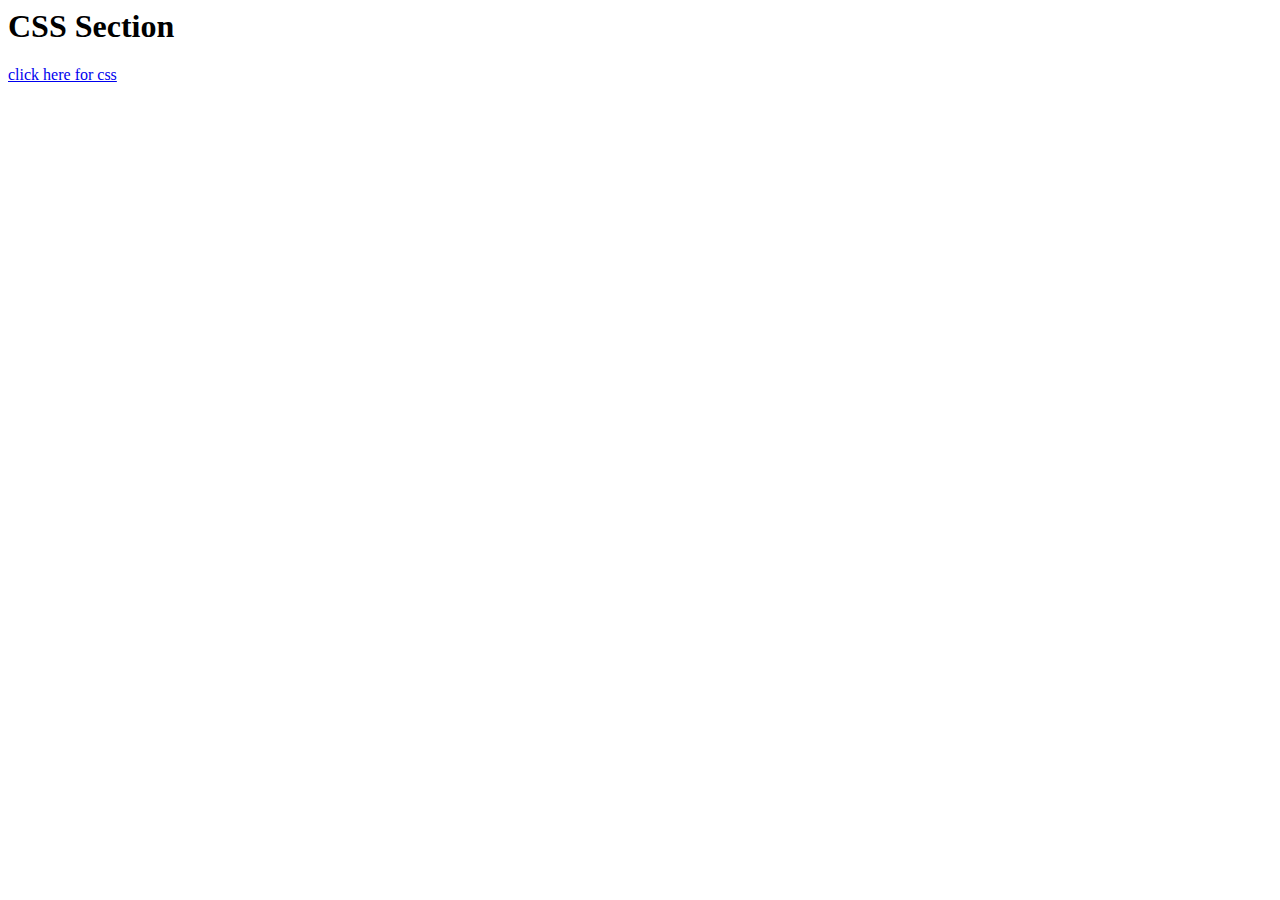
==== page1.html @ d7a0f4f7 "work" ====
<!DOCTYPE html
<html>
            <head>
            <title> HTML & CSS Cheatsheet </title>
            <link type="text/css" href="style.css" rel="stylesheet">
            </head>

            <body>

                <h1>CSS Section</h1>
           
           <a href="page2.html"> click here for css</a> 
          
           
           
           
            </body>
           
         </html>
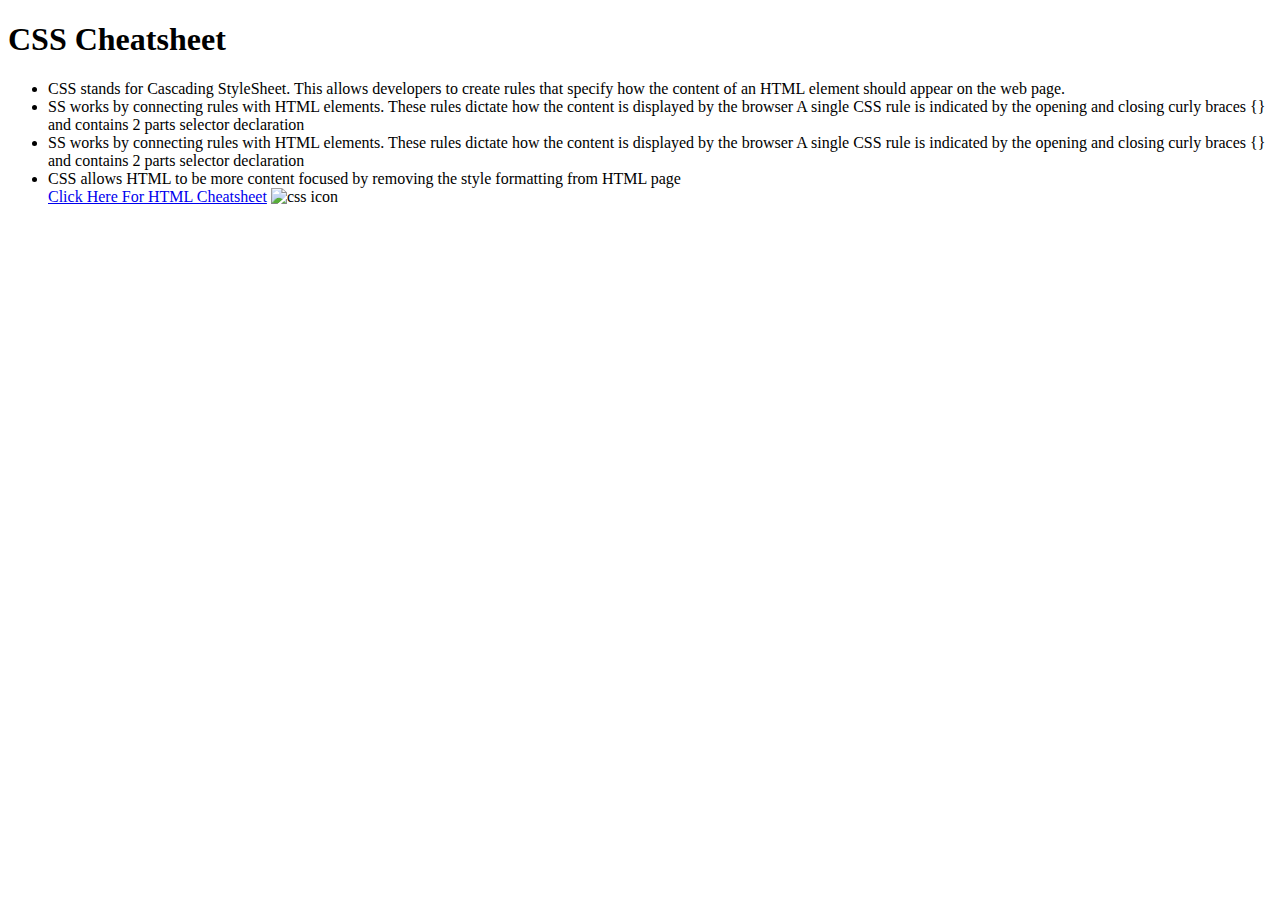
==== commit 2446576b: "added pages and links" ====
--- a/page1.html
+++ b/page1.html
@@ -1,19 +1,37 @@
-<!DOCTYPE html
+<!DOCTYPE html>
 <html>
             <head>
             <title> HTML & CSS Cheatsheet </title>
-            <link type="text/css" href="style.css" rel="stylesheet">
+            <link type="text/css" href="styles.css" rel="stylesheet">
             </head>
 
             <body>
 
-                <h1>CSS Section</h1>
-           
-           <a href="page2.html"> click here for css</a> 
+                <h1>CSS Cheatsheet</h1>
+             <ul>  
+                 <li> CSS stands for Cascading StyleSheet. This allows developers to create rules that specify how the content of an HTML element should appear on the web page. 
+                </li>
+                 <Li>SS works by connecting rules with HTML elements. 
+                    These rules dictate how the content is displayed by the browser
+                    A single CSS rule is indicated by the opening and closing curly braces {} and contains 2 parts
+                    selector
+                    declaration
+                    </Li>
+                 <li>SS works by connecting rules with HTML elements. 
+                    These rules dictate how the content is displayed by the browser
+                    A single CSS rule is indicated by the opening and closing curly braces {} and contains 2 parts
+                    selector
+                    declaration
+                    </li>
+              
+                 <li>CSS allows HTML to be more content focused by removing the style formatting from HTML page</li>
+                 
+             
+           <a href="page2.html"> Click Here For HTML Cheatsheet</a> 
           
            
-           
+           <img class="css-icon" src="https://www.w3schools.com/whatis/img_css.jpg" alt="css icon">
            
             </body>
-           
+
          </html>--- a/styles.css
+++ b/styles.css
@@ -0,0 +1,4 @@
+.css-icon{
+    height: 100px;
+    width: 100px;
+}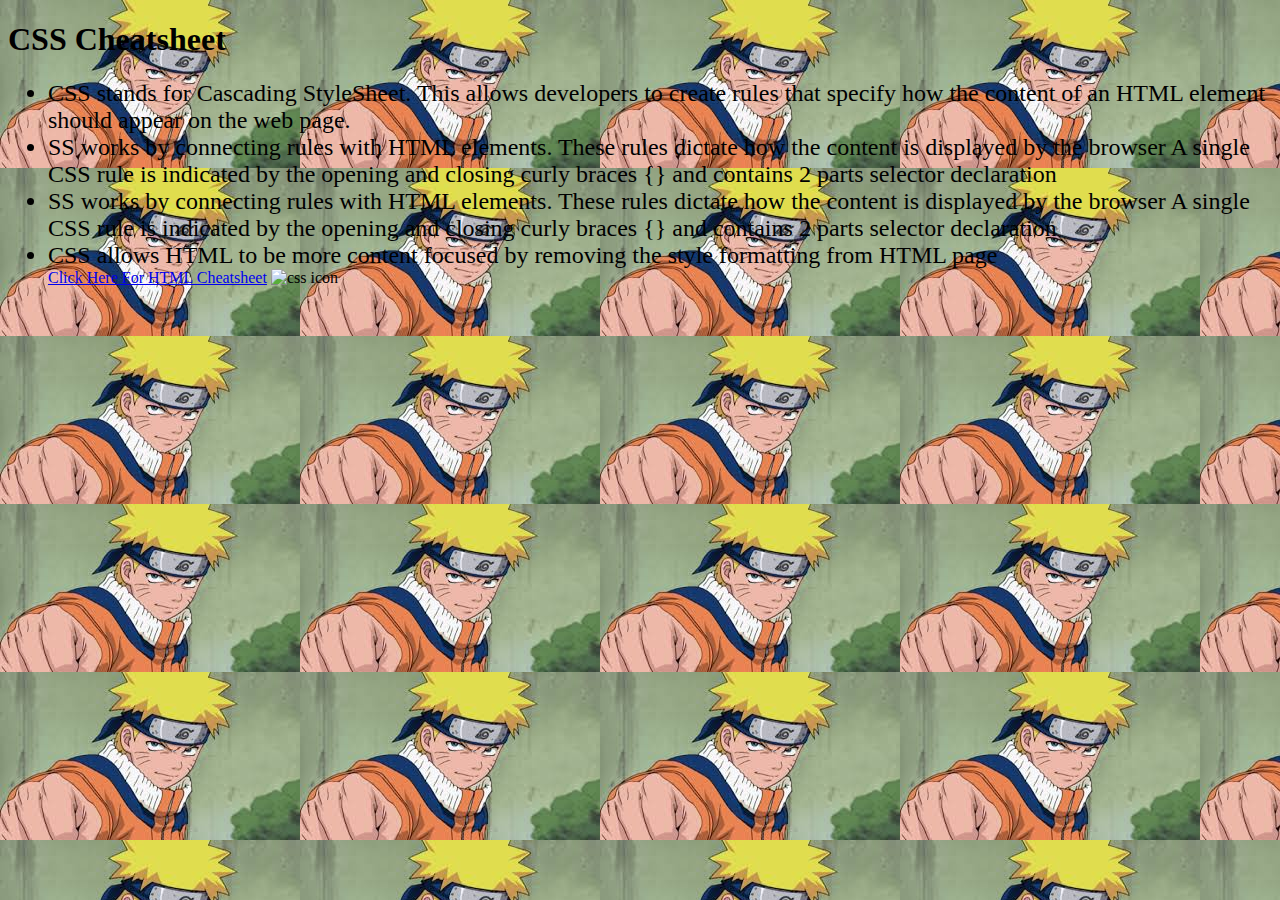
==== commit 86518b68: "work" ====
--- a/page1.html
+++ b/page1.html
@@ -6,7 +6,7 @@
             </head>
 
             <body>
-
+             <div>
                 <h1>CSS Cheatsheet</h1>
              <ul>  
                  <li> CSS stands for Cascading StyleSheet. This allows developers to create rules that specify how the content of an HTML element should appear on the web page. 
@@ -29,9 +29,9 @@
              
            <a href="page2.html"> Click Here For HTML Cheatsheet</a> 
           
-           
-           <img class="css-icon" src="https://www.w3schools.com/whatis/img_css.jpg" alt="css icon">
-           
+        
+ <img class="css-icon" src="https://www.w3schools.com/whatis/img_css.jpg" alt="css icon">
+ 
             </body>
 
          </html>--- a/styles.css
+++ b/styles.css
@@ -1,4 +1,26 @@
 .css-icon{
-    height: 100px;
-    width: 100px;
+    height: 200px;
+    width: 300px;
+}
+.gitbash-icon{
+    height: 200px;
+    width: 200px;
+}
+body{
+    background-color: aqua;
+}
+title{
+    text-align: center;
+}
+li{
+    font-size: x-large;
+}
+body{
+    font: x-large;
+}
+body{
+    background-image: url([data-uri]);
+}
+body{
+    text-decoration-color: azure;
 }